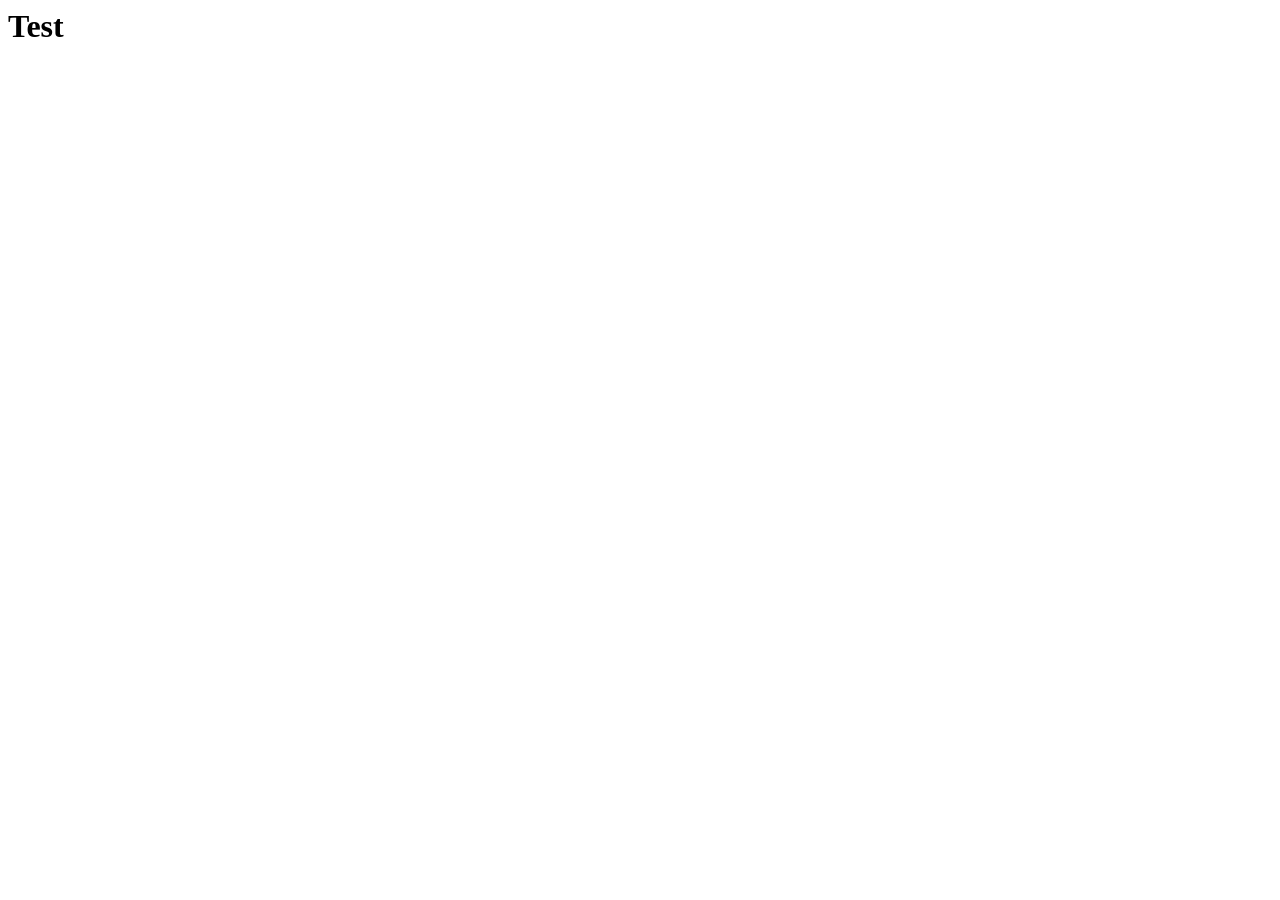
==== switches/generic/html/index.html @ 5b6a9120 "switchie thingie" ====
<html>
  <head>
    <title>Test</title>
  </head>
  <body>
    <h1>Test</h1>

    <script src="https://code.jquery.com/jquery-3.5.1.min.js"></script>
    <script src="site.js"></script>
  </body>
</html>
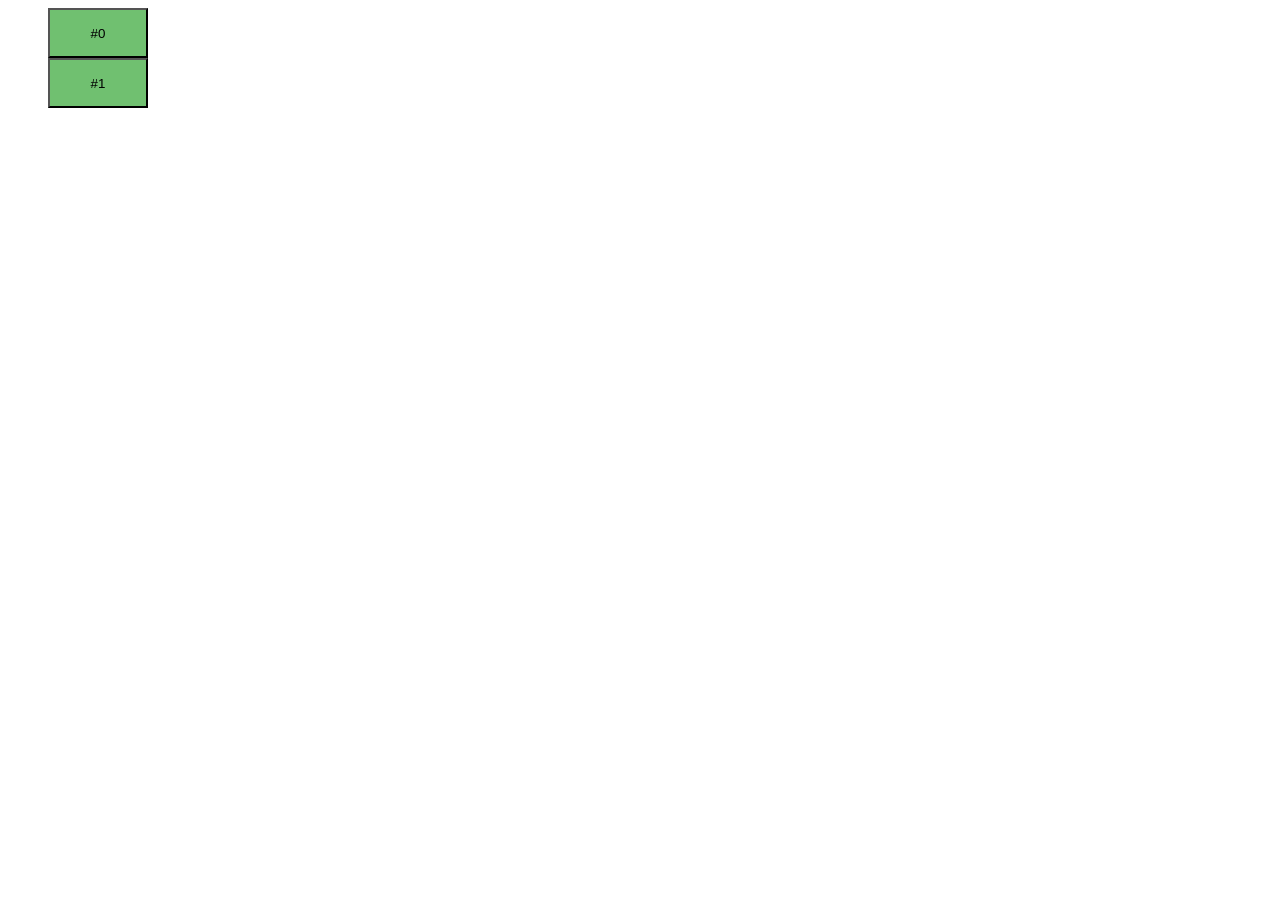
==== commit c337c862: "web stuff" ====
--- a/switches/generic/html/index.html
+++ b/switches/generic/html/index.html
@@ -1,9 +1,13 @@
 <html>
   <head>
     <title>Test</title>
+    <link rel="stylesheet" href="site.css"/>
   </head>
   <body>
-    <h1>Test</h1>
+    <ul>
+      <li><button switch="0" class="switch on">#0</button></li>
+      <li><button switch="1" class="switch on">#1</button></li>
+    </ul>
 
     <script src="https://code.jquery.com/jquery-3.5.1.min.js"></script>
     <script src="site.js"></script>
--- a/switches/generic/html/site.css
+++ b/switches/generic/html/site.css
@@ -0,0 +1,16 @@
+ul {
+  list-style-type: none;
+}
+
+.switch {
+  width: 100px;
+  height: 50px;
+}
+
+.switch.on {
+  background: #70c070;
+}
+
+.switch.off {
+  background: #c07070;
+}
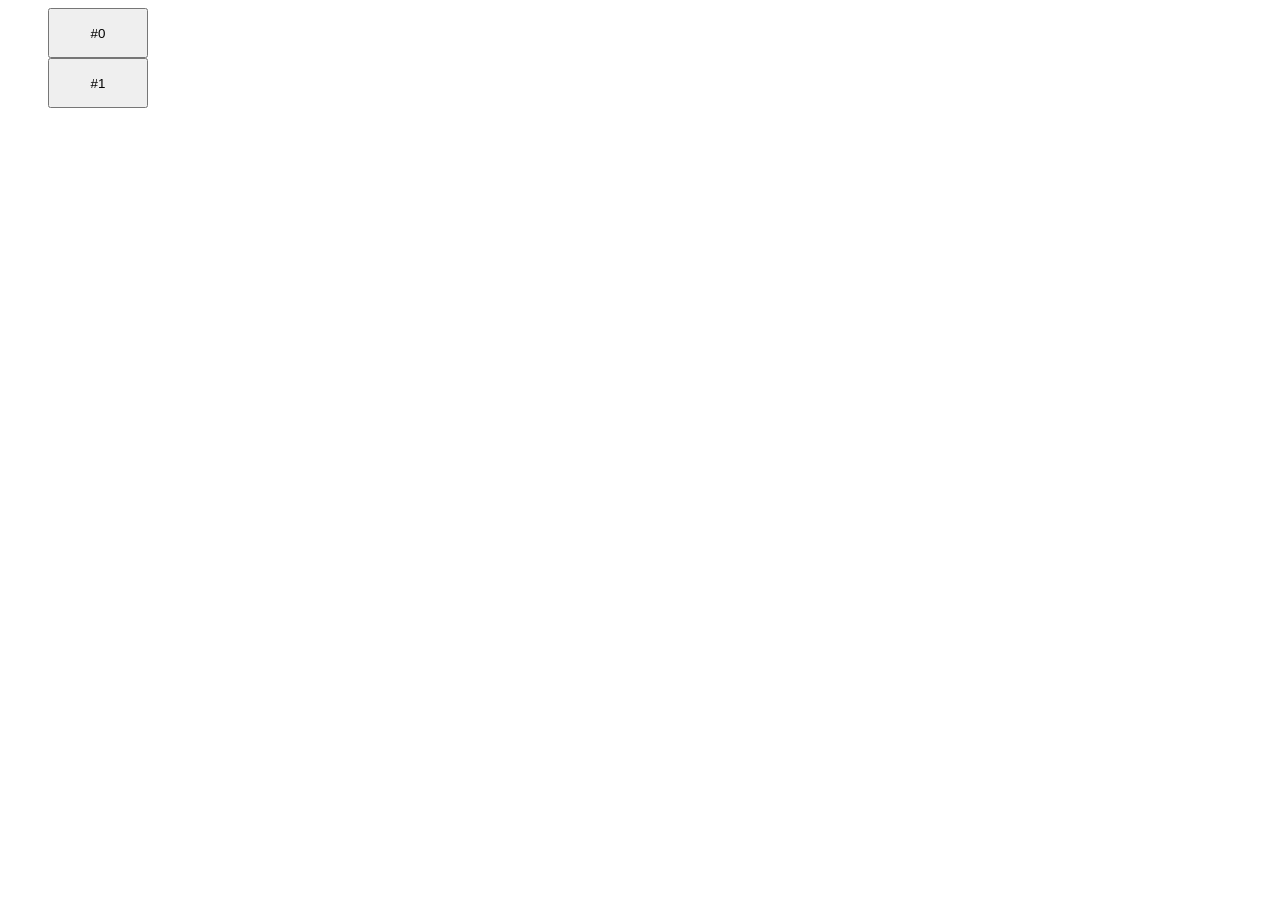
==== commit a466dc0c: "packet type and crc inside encryption, virtual switch working with bridge" ====
--- a/switches/generic/html/index.html
+++ b/switches/generic/html/index.html
@@ -5,8 +5,8 @@
   </head>
   <body>
     <ul>
-      <li><button switch="0" class="switch on">#0</button></li>
-      <li><button switch="1" class="switch on">#1</button></li>
+      <li><button switch="0" class="switch">#0</button></li>
+      <li><button switch="1" class="switch">#1</button></li>
     </ul>
 
     <script src="https://code.jquery.com/jquery-3.5.1.min.js"></script>
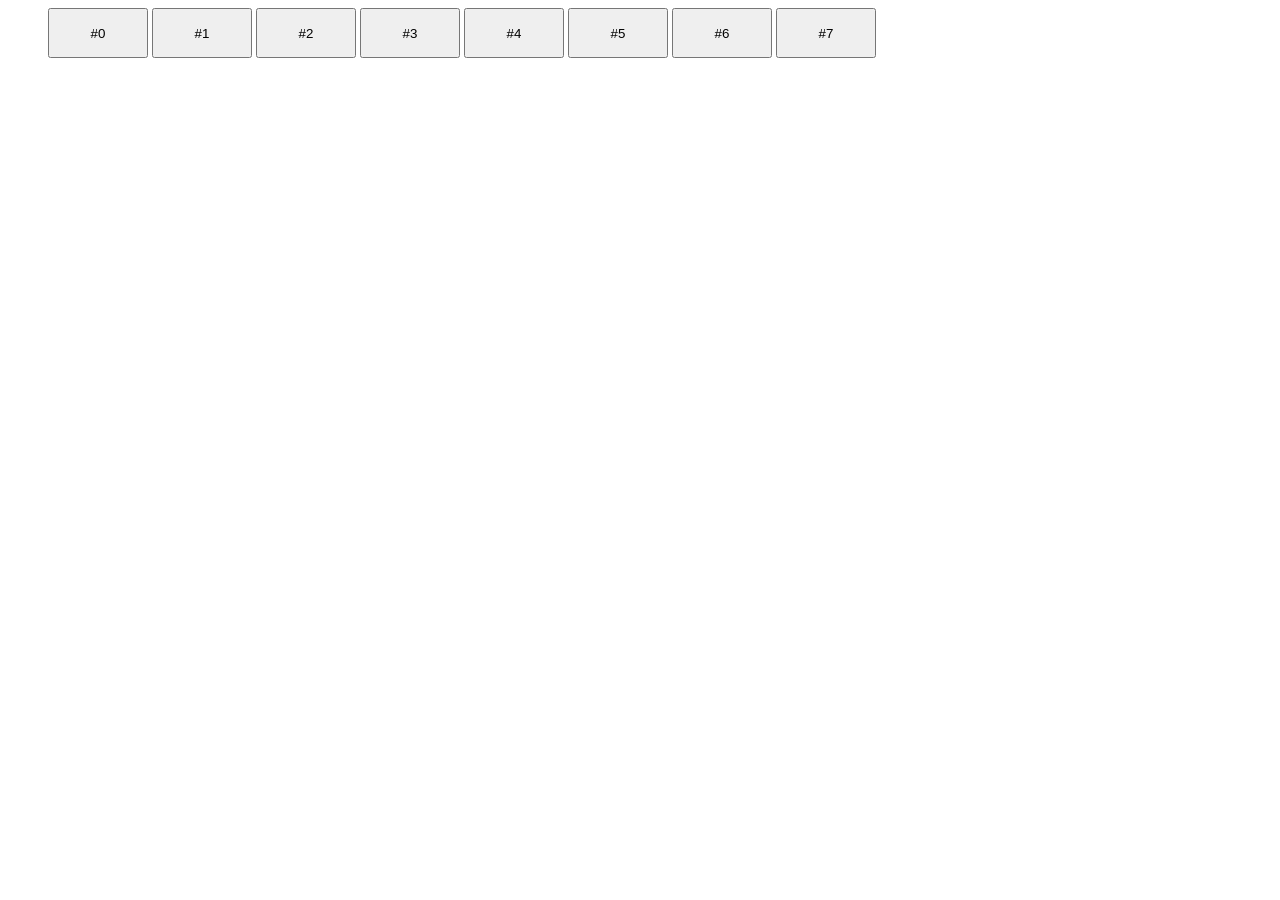
==== commit c7ff963b: "rc5 python stuff" ====
--- a/switches/generic/html/index.html
+++ b/switches/generic/html/index.html
@@ -7,6 +7,12 @@
     <ul>
       <li><button switch="0" class="switch">#0</button></li>
       <li><button switch="1" class="switch">#1</button></li>
+      <li><button switch="2" class="switch">#2</button></li>
+      <li><button switch="3" class="switch">#3</button></li>
+      <li><button switch="4" class="switch">#4</button></li>
+      <li><button switch="5" class="switch">#5</button></li>
+      <li><button switch="6" class="switch">#6</button></li>
+      <li><button switch="7" class="switch">#7</button></li>
     </ul>
 
     <script src="https://code.jquery.com/jquery-3.5.1.min.js"></script>
--- a/switches/generic/html/site.css
+++ b/switches/generic/html/site.css
@@ -1,5 +1,9 @@
 ul {
   list-style-type: none;
+}
+
+li {
+  display: inline-block;
 }
 
 .switch {
